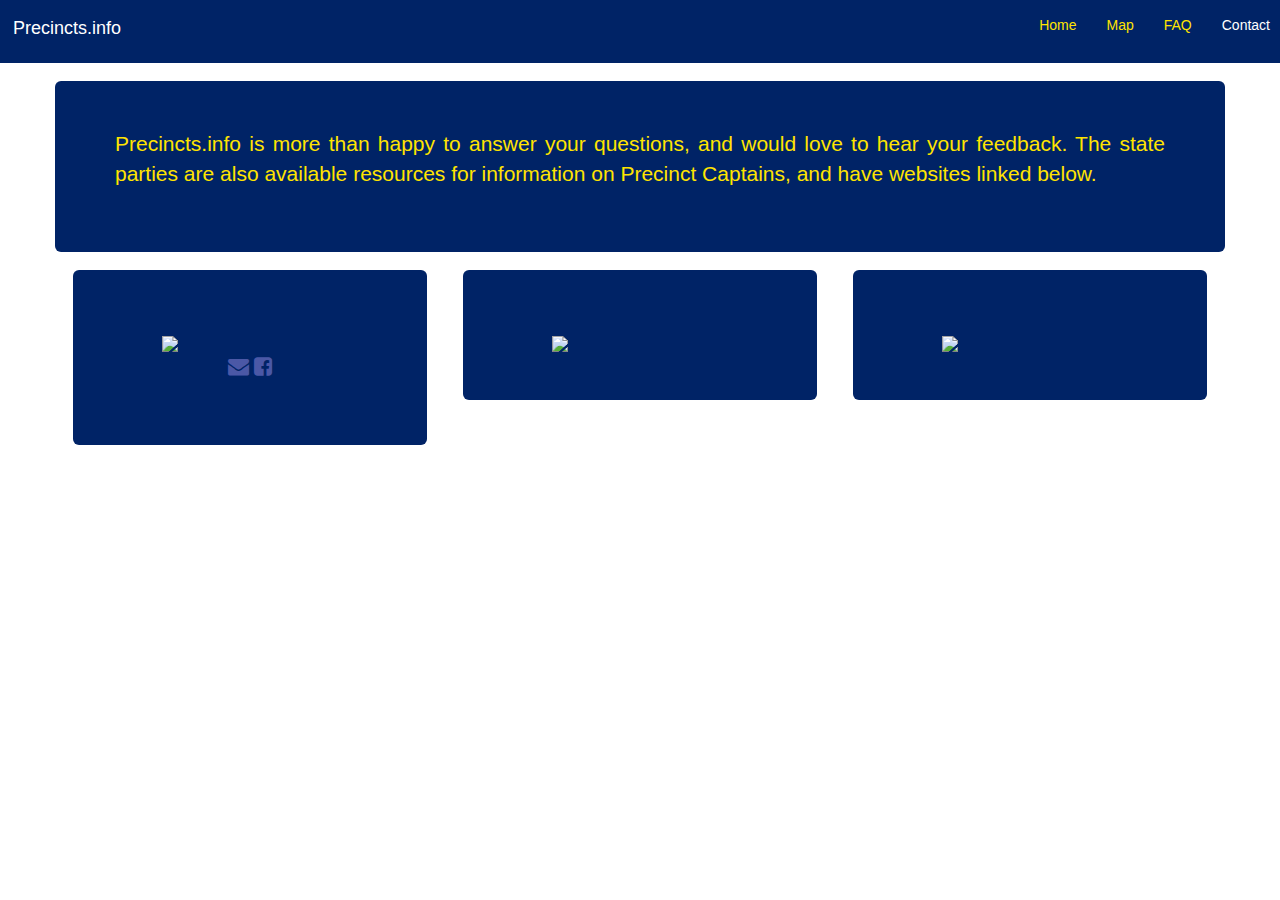
==== contact.html @ 49edfa26 "modified contact page" ====
<!DOCTYPE html>
<html lang='en'>
  <head>
    <title>Precincts.info</title>
    <meta charset='utf-8' />
    <meta name="viewport" content="width=device-width, initial-scale=1.0, maximum-scale=1.0, user-scalable=no" />
    <meta content='' name='description' />
    <meta content='' name='author' />
    <!-- Styles -->
    <link rel="stylesheet" href="css/bootstrap.min.css"/>
    <link rel="stylesheet" href="css/custom.css"/>
    <link rel="stylesheet" href="https://maxcdn.bootstrapcdn.com/font-awesome/4.6.2/css/font-awesome.min.css">
    <!-- HTML5 shim, for IE6-8 support of HTML5 elements -->
    <!--[if lt IE 9]>
      <script type="text/javascript" src="https://html5shim.googlecode.com/svn/trunk/html5.js"></script>
    <![endif]-->
  </head>
  <body>
    <div class='navbar navbar-default navbar-static-top'>
      <div class='container-fluid'>
        <div class="navbar-header">
          <button type="button" class="navbar-toggle" data-toggle="collapse" data-target=".navbar-collapse">
            <span class="icon-bar"></span>
            <span class="icon-bar"></span>
            <span class="icon-bar"></span>
          </button>
          <a class='navbar-brand' href='index.html'>Precincts.info</a>
        </div>
        <div class="navbar-collapse collapse">
          <ul class="nav navbar-nav navbar-right">
            <li><a href="index.html">Home</a></li>
            <li><a href="map.html">Map</a></li>
            <li><a href="faq.html">FAQ</a></li>
            <li class='active'><a href="contact.html">Contact</a></li>
          </ul>
        </div><!--/.nav-collapse -->
      </div>
    </div>
    <div class="container">
      <div class='row'>
        <div class='jumbotron kansas-blue'>
          <p>Precincts.info is more than happy to answer your questions, and would love to hear your feedback. The state parties are also available resources for information on Precinct Captains, and have websites linked below.</p>
        </div>
      </div>
      <div class='row enforce-jumbotron-height'>
        <!--div class="clearfix"></div-->
        <div class='column col-md-4'>
          <div class='jumbotron kansas-blue'>
            <img src="images/sfcc.png" class="img-responsive center-block"></img>
            <p style="text-align:center">
              <a href="mailto:help@precincts.info"><span class="fa fa-envelope kansas-cc-text"></span></a>
              <a href="https://www.facebook.com/precincts.info/"><span class="fa fa-facebook-square kansas-cc-text"></span></a>
            </p>
          </div>
        </div>
        <div class='column col-md-4'>
          <div class='jumbotron kansas-blue'>
            <a href="http://www.ksdp.org/contact/"><img src="images/dpcc.png" class="img-responsive center-block"></img></a>
          </div>
        </div>
        <div class='column col-md-4'>
          <div class='jumbotron kansas-blue'>
            <a href="http://www.ksgop.org"><img src="images/gopcc.png" class="img-responsive center-block"></img></a>
          </div>
        </div>
      </div>
    </div>

    <script type="text/javascript" src="js/jquery-1.10.2.min.js"></script>
    <script type="text/javascript" src="js/jquery.address.js"></script>
    <script type="text/javascript" src="js/bootstrap.min.js"></script>
    <script type="text/javascript" src="js/custom.js"></script>

  </body>
</html>
---- css/custom.css ----
a { color: #4B58A6; }
a:hover { color: #4B58A6; }

#map_canvas img {
  max-width: none;
  padding-bottom: 15px;
}

.spacer {
  padding-top: 15px;
}

#circle canvas {
    max-width: 100%;
    max-height: 100%;
    display: block;
    margin-left: auto;
    margin-right: auto
}

.filter-box {
  height: 15px;
  width: 15px;
  display: inline-block;
  *border-right-width: 2px;
  *border-bottom-width: 2px;
  -webkit-border-radius: 5px;
     -moz-border-radius: 5px;
          border-radius: 5px;
  -webkit-background-clip: padding-box;
     -moz-background-clip: padding;
          background-clip: padding-box;
}

.filter-yellow { background-color: #FBF358; }
.filter-green { background-color: #00E13C; }
.filter-blue { background-color: #5781FC; }
.filter-purple { background-color: #7C54FB; }
.filter-red { background-color: #FB6353; }

canvas {-ms-touch-action: double-tap-zoom;}

/* customizations for iframe template */
.iframe #map_canvas { height: 500px; }
.iframe .well { margin-bottom: 5px; }
.iframe .alert { margin-top: 5px; }



.faqHeader {
    font-size: 27px;
    margin: 20px;
}

.panel-heading [data-toggle="collapse"]:after {
    font-family: 'Glyphicons Halflings';
    float: right;
    color: #1B84B5;
    font-size: 18px;
    line-height: 22px;
    /* rotate "play" icon from > (right arrow) to down arrow */
    -webkit-transform: rotate(-90deg);
    -moz-transform: rotate(-90deg);
    -ms-transform: rotate(-90deg);
    -o-transform: rotate(-90deg);
    transform: rotate(-90deg);
}

.panel-heading [data-toggle="collapse"].collapsed:after {
    /* rotate "play" icon from > (right arrow) to ^ (up arrow) */
    -webkit-transform: rotate(90deg);
    -moz-transform: rotate(90deg);
    -ms-transform: rotate(90deg);
    -o-transform: rotate(90deg);
    transform: rotate(90deg);
    color: #454444;
}

.flag {
  width: 25%;
}

.bigger-header {
  font-size: 72px;
  color: #1B84B5;
}

.img-responsive, .thumbnail>img, .thumbnail a>img, .carousel-inner>.item>img, .carousel-inner>.item>a>img {
  width: 75%;
  padding-top: 2vh;
}

body {
  overflow-x: hidden;
}

.carousel-inner>.item {
  padding: 15px;
  align-content: center;
  background-color: #147FD7;

}

.carousel-control.left {
  background-image: none;
}

.carousel-control.right {
  background-image: none;
}

.jumbotron {
  background-color: #147FD7;
  padding-left: 4vh;
  padding-right: 4vh;
  margin-bottom: 2vh;
}

.jumbotron:first-of-type {

}

.carousel-indicators {
  top: 90%;
}

.intro-text {
  color: white;
  width: 75%;
  align-content: center;
  padding-top: 15px;
  padding-bottom: 6vh;
  text-align: justify;
}

@media (min-width:1367px) {
  .intro-text {
    padding-bottom: 10vh;
  }
}

@media (max-width:667px) {
  .img-responsive, .thumbnail>img, .thumbnail a>img, .carousel-inner>.item>img, .carousel-inner>.item>a>img {
    width: 80%;
  }
  .intro-text {
    width: 80%;
  }
  .carousel-control .icon-prev, .carousel-control .icon-next, .carousel-control .glyphicon-chevron-right {
    top: 90%;
    right: 90%;

  }
   .carousel-control .glyphicon-chevron-left {
     top: 90%;
     left: 90%;
   }
  .jumbotron p {
    font-size: 15px;

  }
}

p {

}

@media (max-width:568px) {
  .img-responsive, .thumbnail>img, .thumbnail a>img, .carousel-inner>.item>img, .carousel-inner>.item>a>img {
    width: 80%;
  }
  .intro-text {
    width: 80%;
    font-size: 10;
  }
  strong {
    font-size: 30px;
  }
}

.navbar-default .navbar-collapse, .navbar-default .navbar-form {
  border-color: white;
  border: none;
  background-color: #002366;
}

.navbar-default .navbar-brand {
  color: #ffe400;
}

.navbar-default .navbar-nav>.active>a, .navbar-default .navbar-nav>.active>a:hover, .navbar-default .navbar-nav>.active>a:focus {
  color: white;
  background-color: #002366;
}

.navbar-default .navbar-nav>li>a {
  color: #ffe400;
}

.container-fluid:first-of-type {
  padding: 0px;
}

.navbar-header {
  padding-left: 10px;
  padding-right: 10px;
  vertical-align: center;
}

.navbar-right {
  padding-right: 10px;
}

.navbar-default .navbar-toggle .icon-bar {
  background-color: #ffe400;
}

.col-md-6 {

}

.navbar-toggle {
  background-color: #002366;
  padding: 1vh;
  vertical-align: center;
  margin-right: 2vh;
}

.navbar-brand {
  padding: 2vh;
}

.navbar-default {
  background-color: #002366;
  border-color: #002366;
}

.navbar-default .navbar-toggle {
  border-color: white;
}

.navbar {
  min-height: 7vh;
  max-height: 7vh;
  margin-bottom: 2vh;
}

.navbar-default .navbar-toggle:hover, .navbar-default .navbar-toggle:focus {
  background-color: #002366;
}

.container-fluid {
  padding-left: 2vh;
  padding-right: 2vh;
}

.col-md-12 {
  padding-left: 2vh;
  padding-right: 2vh;
}

.carousel {
  padding-left: 2vh;
  padding-right: 2vh;
  margin-bottom: 2vh;
}

.kansas-blue {
  background-color: #002366;
  color: #ffe400;
  text-align: justify;
}

.navbar-default .navbar-nav > li > a:hover, .navbar-default .navbar-nav > li > a:focus {
  color: white;
}

.navbar-default:hover .navbar-brand:hover {
  color: white;
}

.col-xs-1, .col-sm-1, .col-md-1, .col-lg-1, .col-xs-2, .col-sm-2, .col-md-2, .col-lg-2, .col-xs-3, .col-sm-3, .col-md-3, .col-lg-3, .col-xs-4, .col-sm-4, .col-md-4, .col-lg-4, .col-xs-5, .col-sm-5, .col-md-5, .col-lg-5, .col-xs-6, .col-sm-6, .col-md-6, .col-lg-6, .col-xs-7, .col-sm-7, .col-md-7, .col-lg-7, .col-xs-8, .col-sm-8, .col-md-8, .col-lg-8, .col-xs-9, .col-sm-9, .col-md-9, .col-lg-9, .col-xs-10, .col-sm-10, .col-md-10, .col-lg-10, .col-xs-11, .col-sm-11, .col-md-11, .col-lg-11, .col-xs-12, .col-sm-12, .col-md-12, .col-lg-12 {
  padding-left: 2vh;
  padding-right: 2vh;
  padding-bottom: 0px;
}

@media (min-width:992px) {
  .first-column {
    padding-right: 0px;
  }
}
@media (max-width:992px)
  .first-block {
    margin-bottom: 0px;
  }
}

.kansas-text {
  width: 75%;
}

@media (min-width:480px) {
#circle {
  /*background-image: url("https://pixabay.com/static/uploads/photo/2016/01/30/14/12/flowers-1169667_960_720.png");
  background-repeat: no-repeat;
  background-position: 50% 29%;
  background-size: 300px;
  background-origin: padding-box;
  background-blend-mode: luminosity;*/
}
}

h3 {
  text-align: center;
}

.progress-head {
  color: white;
  font-size:  300%;
}

.progress-body {
  color: white;
  font-size: 200%;
}

.faqHeader {
  margin-left: 0;
  margin-bottom: 10px;
}

.alert {
  margin-bottom: 0px;
}

.panel .panel-default {
  vertical-align: middle;
}

strong {
  font-size: 50px;
}

h1 {
  word-wrap: break-word;
}

h2 {
  font-size: 30px;
}

@media (max-width:992px) {
.first-block {
  margin-bottom: 0px;
}
}
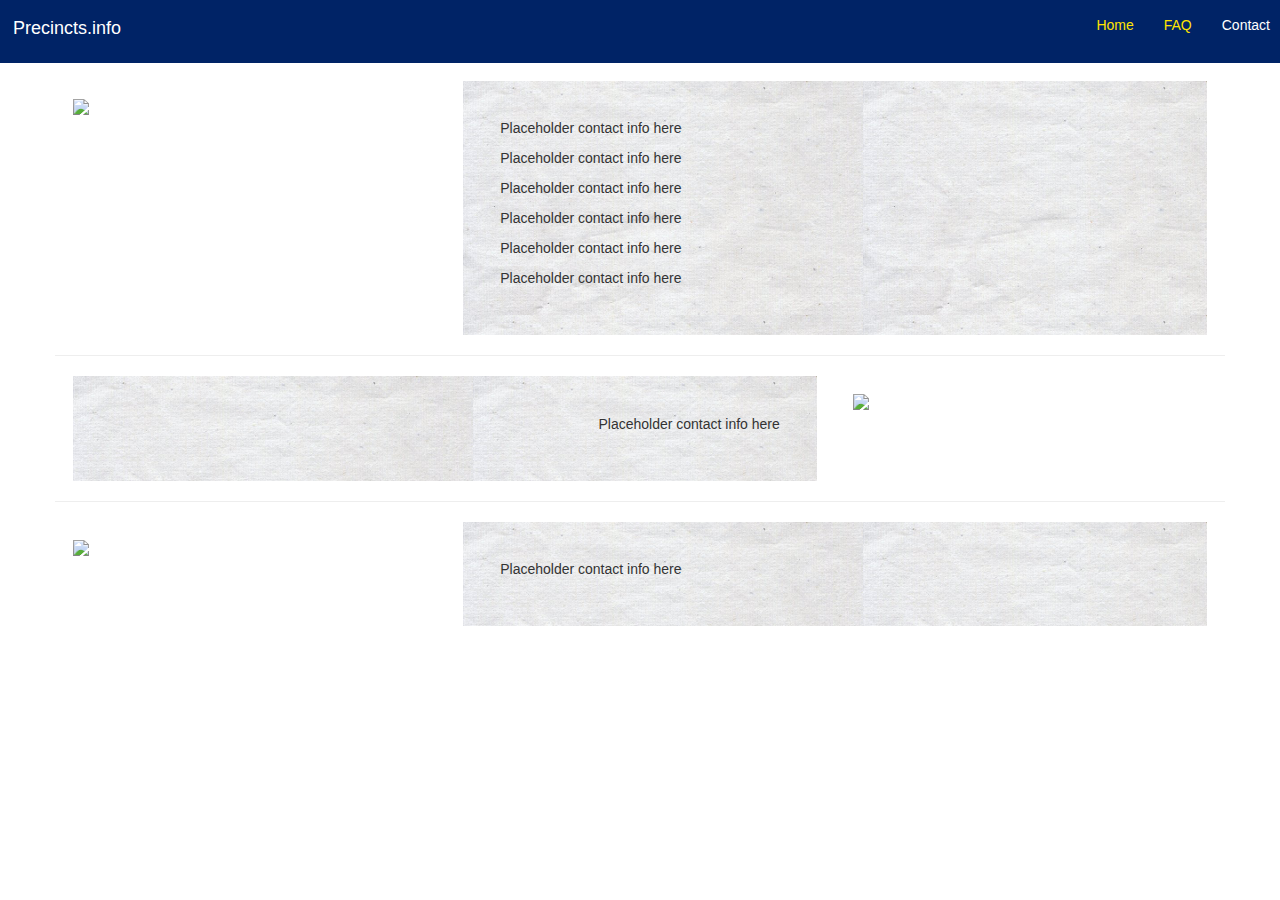
==== commit 1366dc20: "retooling contacts, added some out of band updates from machewgc" ====
--- a/contact.html
+++ b/contact.html
@@ -29,7 +29,6 @@
         <div class="navbar-collapse collapse">
           <ul class="nav navbar-nav navbar-right">
             <li><a href="index.html">Home</a></li>
-            <li><a href="map.html">Map</a></li>
             <li><a href="faq.html">FAQ</a></li>
             <li class='active'><a href="contact.html">Contact</a></li>
           </ul>
@@ -38,34 +37,44 @@
     </div>
     <div class="container">
       <div class='row'>
-        <div class='jumbotron kansas-blue'>
-          <p>Precincts.info is more than happy to answer your questions, and would love to hear your feedback. The state parties are also available resources for information on Precinct Captains, and have websites linked below.</p>
+        <div class='col-lg-4'>
+          <img class='img-responsive' src='images/sfcc.png'>
+        </div>
+        <div class='col-lg-8'>
+          <div class='contact-card contact-card-left'>
+            <p>Placeholder contact info here</p>
+            <p>Placeholder contact info here</p>
+            <p>Placeholder contact info here</p>
+            <p>Placeholder contact info here</p>
+            <p>Placeholder contact info here</p>
+            <p>Placeholder contact info here</p>
+
+          </div>
         </div>
       </div>
-      <div class='row enforce-jumbotron-height'>
-        <!--div class="clearfix"></div-->
-        <div class='column col-md-4'>
-          <div class='jumbotron kansas-blue'>
-            <img src="images/sfcc.png" class="img-responsive center-block"></img>
-            <p style="text-align:center">
-              <a href="mailto:help@precincts.info"><span class="fa fa-envelope kansas-cc-text"></span></a>
-              <a href="https://www.facebook.com/precincts.info/"><span class="fa fa-facebook-square kansas-cc-text"></span></a>
-            </p>
+      <div class=row><hr></div>
+      <div class='row'>
+        <div class='col-lg-8'>
+          <div class='contact-card contact-card-right'>
+            <p>Placeholder contact info here</p>
           </div>
         </div>
-        <div class='column col-md-4'>
-          <div class='jumbotron kansas-blue'>
-            <a href="http://www.ksdp.org/contact/"><img src="images/dpcc.png" class="img-responsive center-block"></img></a>
-          </div>
+        <div class='col-lg-4'>
+          <img class='img-responsive' src='images/dpcc.png'>
         </div>
-        <div class='column col-md-4'>
-          <div class='jumbotron kansas-blue'>
-            <a href="http://www.ksgop.org"><img src="images/gopcc.png" class="img-responsive center-block"></img></a>
+      </div>
+      <div class=row><hr></div>
+      <div class='row'>
+        <div class='col-lg-4'>
+          <img class='img-responsive' src='images/gopcc.png'>
+        </div>
+        <div class='col-lg-8'>
+          <div class='contact-card contact-card-left'>
+            <p>Placeholder contact info here</p>
           </div>
         </div>
       </div>
     </div>
-
     <script type="text/javascript" src="js/jquery-1.10.2.min.js"></script>
     <script type="text/javascript" src="js/jquery.address.js"></script>
     <script type="text/javascript" src="js/bootstrap.min.js"></script>
--- a/css/custom.css
+++ b/css/custom.css
@@ -15,7 +15,11 @@
     max-height: 100%;
     display: block;
     margin-left: auto;
-    margin-right: auto
+    margin-right: auto;
+}
+
+#circle {
+  display: none;
 }
 
 .filter-box {
@@ -300,15 +304,20 @@
   width: 75%;
 }
 
-@media (min-width:480px) {
-#circle {
-  /*background-image: url("https://pixabay.com/static/uploads/photo/2016/01/30/14/12/flowers-1169667_960_720.png");
+.kansas-cc-text {
+  color:  #ffe400;
+  text-align: left;
+}
+
+.connected {
+  background-image: url(../images/sunflower.png);
   background-repeat: no-repeat;
-  background-position: 50% 29%;
+  background-position: center top;
+  border-top: 48px solid #002366;
+
+
   background-size: 300px;
-  background-origin: padding-box;
-  background-blend-mode: luminosity;*/
-}
+  background-blend-mode: screen;
 }
 
 h3 {
@@ -355,3 +364,24 @@
   margin-bottom: 0px;
 }
 }
+
+.first-block {
+  padding-top: 0px;
+}
+
+.clean-text {
+  font-family: 'Varela';
+}
+
+.contact-card {
+  padding: 5%;
+  background-image: url("../images/paper.png");
+}
+
+.contact-card-left {
+  text-align: left;
+}
+
+.contact-card-right {
+  text-align: right;
+}
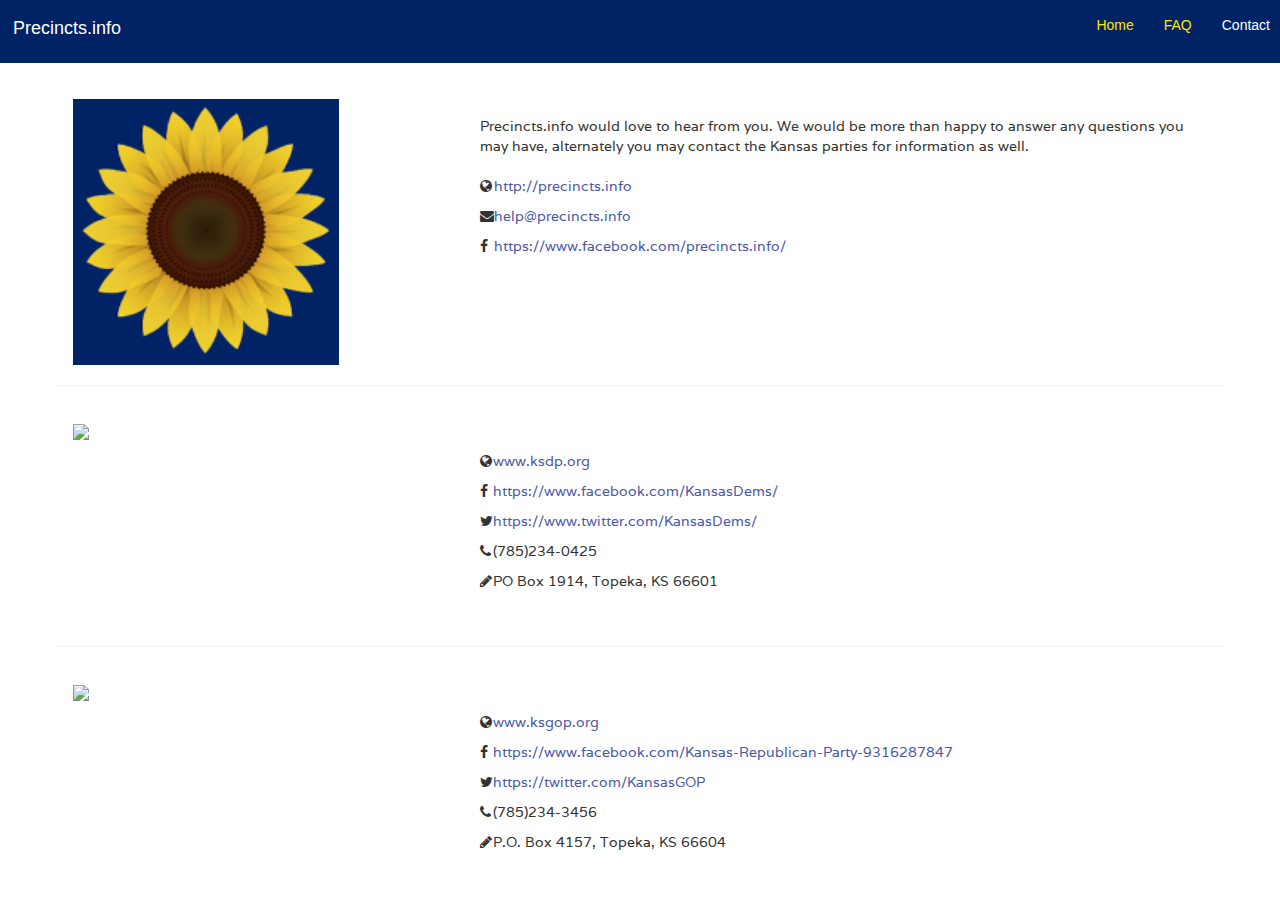
==== commit 26b8b3e5: "clean contacts page" ====
--- a/contact.html
+++ b/contact.html
@@ -10,6 +10,7 @@
     <link rel="stylesheet" href="css/bootstrap.min.css"/>
     <link rel="stylesheet" href="css/custom.css"/>
     <link rel="stylesheet" href="https://maxcdn.bootstrapcdn.com/font-awesome/4.6.2/css/font-awesome.min.css">
+    <link href='https://fonts.googleapis.com/css?family=Varela&subset=latin,latin-ext' rel='stylesheet' type='text/css'>
     <!-- HTML5 shim, for IE6-8 support of HTML5 elements -->
     <!--[if lt IE 9]>
       <script type="text/javascript" src="https://html5shim.googlecode.com/svn/trunk/html5.js"></script>
@@ -35,43 +36,87 @@
         </div><!--/.nav-collapse -->
       </div>
     </div>
-    <div class="container">
+    <div class="container clean-text">
       <div class='row'>
         <div class='col-lg-4'>
-          <img class='img-responsive' src='images/sfcc.png'>
+          <img class='img-responsive cc-img' src='images/sflower_cc_blue.png'></img>
         </div>
-        <div class='col-lg-8'>
-          <div class='contact-card contact-card-left'>
-            <p>Placeholder contact info here</p>
-            <p>Placeholder contact info here</p>
-            <p>Placeholder contact info here</p>
-            <p>Placeholder contact info here</p>
-            <p>Placeholder contact info here</p>
-            <p>Placeholder contact info here</p>
-
-          </div>
+        <div class='col-lg-8 contact-card'>
+          <p>Precincts.info would love to hear from you. We would be more than happy to answer any questions you may have, alternately you may contact the Kansas parties for information as well.</p>
+          <table class='table-no-border'>
+            <tr>
+              <td><span class='fa fa-globe'></span></td>
+              <td><a href='http://precincts.info'>http://precincts.info</a></td>
+            </tr>
+            <tr>
+              <td><span class='fa fa-envelope'></span></td>
+              <td><a href='mailto:help@precincts.info'>help@precincts.info</a></td>
+            </tr>
+            <tr>
+              <td><span class='fa fa-facebook'></span></td>
+              <td><a href='https://www.facebook.com/precincts.info/'>https://www.facebook.com/precincts.info/</a></td>
+            </tr>
+          </table>
         </div>
       </div>
-      <div class=row><hr></div>
+      <div class='row'><hr></div>
       <div class='row'>
-        <div class='col-lg-8'>
-          <div class='contact-card contact-card-right'>
-            <p>Placeholder contact info here</p>
-          </div>
+        <div class='col-lg-4'>
+          <img class='img-responsive cc-img' src='images/dpcc.png'></img>
         </div>
-        <div class='col-lg-4'>
-          <img class='img-responsive' src='images/dpcc.png'>
+        <div class='col-lg-8 contact-card'>
+          <table class='table-no-border'>
+            <tr>
+              <td><span class='fa fa-globe'></span></td>
+              <td><a href='http://www.ksdp.org'>www.ksdp.org</a></td>
+            </tr>
+            <tr>
+              <td><span class='fa fa-facebook'></span></td>
+              <td><a href='https://www.facebook.com/KansasDems/'>https://www.facebook.com/KansasDems/</a></td>
+            </tr>
+            <tr>
+              <td><span class='fa fa-twitter'></span></td>
+              <td><a href='https://www.twitter.com/KansasDems/'>https://www.twitter.com/KansasDems/</a></td>
+            </tr>
+            <tr>
+              <td><span class='fa fa-phone'></span></td>
+              <td>(785)234-0425</td>
+            </tr>
+            <tr>
+              <td><span class='fa fa-pencil'></span></td>
+              <td>PO Box 1914, Topeka, KS 66601</td>
+            </tr>
+          </table>
         </div>
       </div>
-      <div class=row><hr></div>
+      <div class='row'><hr></div>
       <div class='row'>
         <div class='col-lg-4'>
-          <img class='img-responsive' src='images/gopcc.png'>
+          <img class='img-responsive cc-img' src='images/gopcc.png'></img>
         </div>
-        <div class='col-lg-8'>
-          <div class='contact-card contact-card-left'>
-            <p>Placeholder contact info here</p>
-          </div>
+        <div class='col-lg-8 contact-card'>
+          <table class='table-no-border'>
+            <tr>
+              <td><span class='fa fa-globe'></span></td>
+              <td><a href='http://www.ksgop.org'>www.ksgop.org</a></td>
+            </tr>
+            <tr>
+              <td><span class='fa fa-facebook'></span></td>
+              <td><a href='https://www.facebook.com/Kansas-Republican-Party-9316287847'>https://www.facebook.com/Kansas-Republican-Party-9316287847</a></td>
+            </tr>
+            <tr>
+              <td><span class='fa fa-twitter'></span></td>
+              <td><a href='https://twitter.com/KansasGOP'>https://twitter.com/KansasGOP</a></td>
+            </tr>
+            <tr>
+              <td><span class='fa fa-phone'></span></td>
+              <td>(785)234-3456</td>
+            </tr>
+            <tr>
+              <td><span class='fa fa-pencil'></span></td>
+              <td>P.O. Box 4157, Topeka, KS 66604</td>
+            </tr>
+          </table>
         </div>
       </div>
     </div>
--- a/css/custom.css
+++ b/css/custom.css
@@ -374,14 +374,22 @@
 }
 
 .contact-card {
-  padding: 5%;
-  background-image: url("../images/paper.png");
-}
-
-.contact-card-left {
+  padding: 3%;
   text-align: left;
 }
 
-.contact-card-right {
-  text-align: right;
-}
+.captain-description {
+  padding-right: 10vw;
+  text-align: justify;
+}
+
+.table-no-border th, .table-no-border td {
+  border-top: none;
+  padding-top: 10px;;
+  padding-right: 5%;
+  white-space: nowrap
+}
+
+.cc-img {
+  max-width: 300px;
+}
